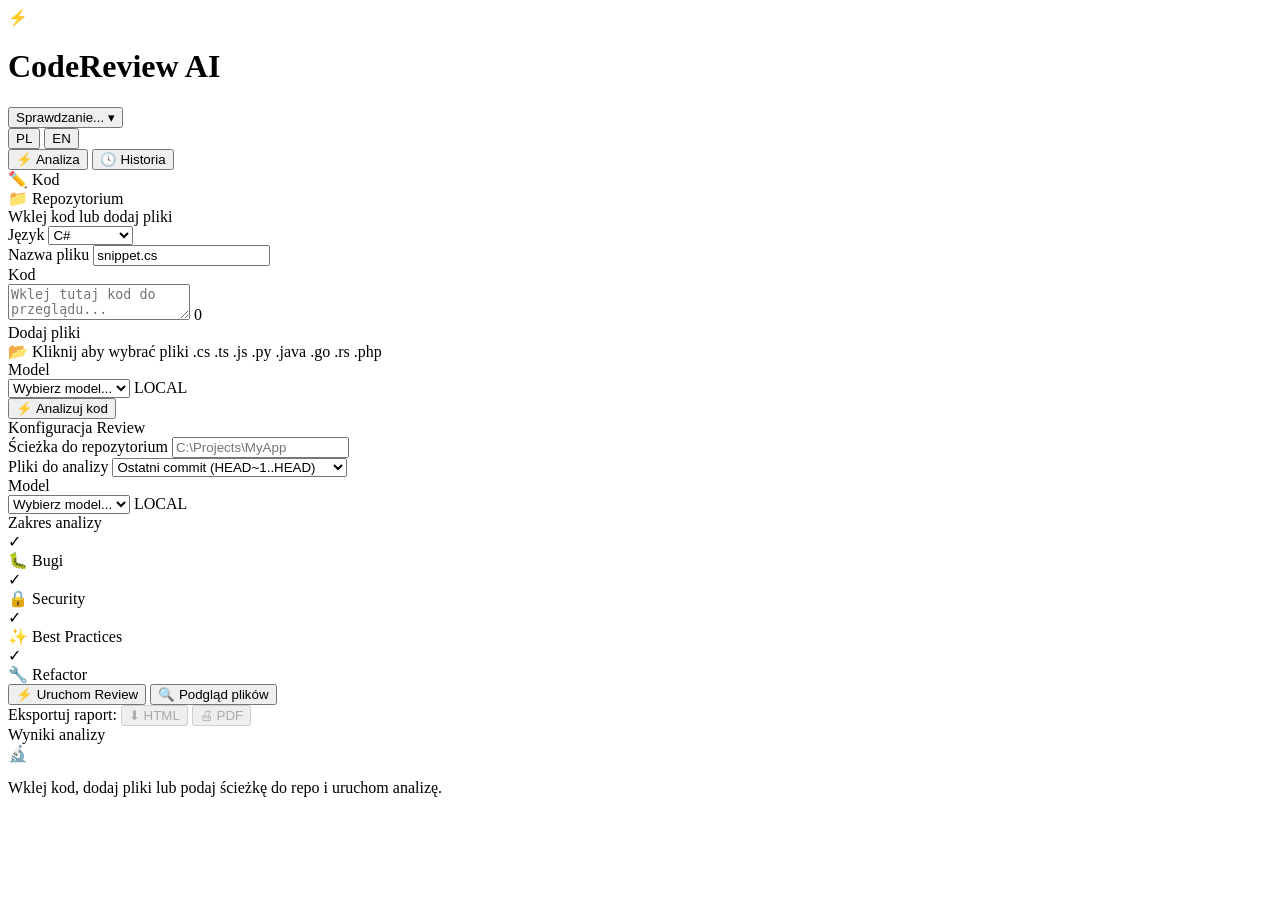
==== src/Reviq.API/wwwroot/index.html @ 8350f37a "Restructure solution into src/tests, switch config access to Options pattern - Move all source proje" ====
﻿<!DOCTYPE html>
<html lang="pl">
<head>
    <meta charset="UTF-8" />
    <meta name="viewport" content="width=device-width, initial-scale=1.0" />
    <title>Reviq — AI Code Review</title>
    <link rel="preconnect" href="https://fonts.googleapis.com">
    <link href="https://fonts.googleapis.com/css2?family=JetBrains+Mono:wght@300;400;600;700&family=Syne:wght@400;600;800&display=swap" rel="stylesheet">
    <link rel="stylesheet" href="/css/app.css" />
</head>
<body>
    <div class="app">
        <header>
            <div class="logo">
                <div class="logo-icon">⚡</div>
                <h1>Code<span>Review</span> AI</h1>
            </div>
            <div class="header-right">
                <div class="ollama-status">
                    <div class="status-dot" id="ollamaDot"></div>
                    <div class="provider-dropdown">
                        <button class="provider-btn" id="providerBtn" onclick="toggleProviderMenu()">
                            <span id="providerBtnText">Sprawdzanie...</span>
                            <span class="provider-arrow">▾</span>
                        </button>
                        <div class="provider-menu" id="providerMenu" style="display:none"></div>
                    </div>
                    <div class="lang-switcher">
                        <button class="lang-btn active" data-lang="pl" onclick="setLang('pl')">PL</button>
                        <button class="lang-btn" data-lang="en" onclick="setLang('en')">EN</button>
                    </div>
                </div>
            </div>
        </header>

        <!-- Nav tabs -->
        <nav class="nav-tabs">
            <button class="nav-tab active" onclick="showPage('analyze')" id="navAnalyze" data-i18n="nav.analyze">⚡ Analiza</button>
            <button class="nav-tab" onclick="showPage('history')" id="navHistory" data-i18n="nav.history">🕓 Historia</button>
        </nav>

        <!-- PAGE: Analiza -->
        <div id="pageAnalyze">
            <div class="main">
                <!-- Left: Form -->
                <div>
                    <div class="tabs">
                        <div class="tab active" id="tabSnippet" onclick="switchTab('snippet')" data-i18n="tab.code">✏️ Kod</div>
                        <div class="tab" id="tabRepo" onclick="switchTab('repo')" data-i18n="tab.repo">📁 Repozytorium</div>
                    </div>

                    <!-- SNIPPET TAB -->
                    <div class="tab-content active" id="contentSnippet">
                        <div class="panel">
                            <div class="panel-header"><div class="dot"></div><span data-i18n="panel.pasteCode">Wklej kod lub dodaj pliki</span></div>
                            <div class="form">
                                <div class="lang-row">
                                    <div>
                                        <label data-i18n="label.language">Język</label>
                                        <select id="snippetLang">
                                            <option value="C#">C#</option>
                                            <option value="TypeScript">TypeScript</option>
                                            <option value="JavaScript">JavaScript</option>
                                            <option value="Python">Python</option>
                                            <option value="Java">Java</option>
                                            <option value="Go">Go</option>
                                            <option value="Rust">Rust</option>
                                            <option value="PHP">PHP</option>
                                        </select>
                                    </div>
                                    <div>
                                        <label data-i18n="label.filename">Nazwa pliku</label>
                                        <input type="text" id="snippetFileName" placeholder="MyService.cs" value="snippet.cs" />
                                    </div>
                                </div>
                                <div>
                                    <label data-i18n="label.code">Kod</label>
                                    <div class="code-editor-wrap">
                                        <textarea class="code-input" id="snippetCode"
                                                  placeholder="Wklej tutaj kod do przeglądu..." data-i18n="code.placeholder" data-i18n-attr="placeholder"
                                                  oninput="updateLineCount()"></textarea>
                                        <span class="line-count" id="lineCount">0</span>
                                    </div>
                                </div>
                                <div>
                                    <label data-i18n="label.addFiles">Dodaj pliki</label>
                                    <div class="upload-zone" onclick="document.getElementById('fileInput').click()">
                                        <input type="file" id="fileInput" multiple accept=".cs,.ts,.js,.py,.java,.go,.rs,.php,.txt" style="display:none" />
                                        <span class="upload-icon">📂</span>
                                        <span class="upload-text" data-i18n="upload.click">Kliknij aby wybrać pliki</span>
                                        <span class="upload-hint">.cs .ts .js .py .java .go .rs .php</span>
                                    </div>
                                    <div class="file-list" id="fileList"></div>
                                </div>
                                <div>
                                    <label data-i18n="label.model">Model</label>
                                    <div class="model-select-wrap">
                                        <select id="snippetModel"><option value="" data-i18n="model.select">Wybierz model...</option></select>
                                        <span class="model-badge" id="snippetModelBadge">LOCAL</span>
                                    </div>
                                </div>
                                <div id="snippetErrorBox" class="error-box"></div>
                                <button class="btn" id="snippetBtn" onclick="startSnippetReview()" data-i18n="btn.analyze">⚡ Analizuj kod</button>
                            </div>
                        </div>
                    </div>

                    <!-- REPO TAB -->
                    <div class="tab-content" id="contentRepo">
                        <div class="panel">
                            <div class="panel-header"><div class="dot"></div><span data-i18n="panel.repoConfig">Konfiguracja Review</span></div>
                            <div class="form">
                                <div>
                                    <label data-i18n="label.repoPath">Ścieżka do repozytorium</label>
                                    <input type="text" id="repoPath" placeholder="C:\Projects\MyApp" list="pathHistory" autocomplete="off" />
                                    <datalist id="pathHistory"></datalist>
                                </div>
                                <div>
                                    <label data-i18n="label.filesToAnalyze">Pliki do analizy</label>
                                    <select id="diffScope">
                                        <option value="0" data-i18n="diffScope.lastCommit">Ostatni commit (HEAD~1..HEAD)</option>
                                        <option value="1" data-i18n="diffScope.sinceLastPush">Od ostatniego pusha (origin..HEAD)</option>
                                        <option value="2" data-i18n="diffScope.uncommitted">Niezacommitowane zmiany</option>
                                        <option value="3" data-i18n="diffScope.allFiles">Wszystkie pliki w repo</option>
                                    </select>
                                </div>
                                <div>
                                    <label>Model</label>
                                    <div class="model-select-wrap">
                                        <select id="modelSelect"><option value="" data-i18n="model.select">Wybierz model...</option></select>
                                        <span class="model-badge" id="repoModelBadge">LOCAL</span>
                                    </div>
                                </div>
                                <div>
                                    <label data-i18n="label.analysisScope">Zakres analizy</label>
                                    <div class="checkbox-group" id="scopeChecks">
                                        <div class="checkbox-item active" data-scope="bugs"><div class="check-icon">✓</div><span data-i18n="scope.bugs">🐛 Bugi</span></div>
                                        <div class="checkbox-item active" data-scope="security"><div class="check-icon">✓</div><span data-i18n="scope.security">🔒 Security</span></div>
                                        <div class="checkbox-item active" data-scope="bestpractice"><div class="check-icon">✓</div><span data-i18n="scope.bestPractice">✨ Best Practices</span></div>
                                        <div class="checkbox-item active" data-scope="refactor"><div class="check-icon">✓</div><span data-i18n="scope.refactor">🔧 Refactor</span></div>
                                    </div>
                                </div>
                                <div id="errorBox" class="error-box"></div>
                                <button class="btn" id="reviewBtn" onclick="startReview()" data-i18n="btn.runReview">⚡ Uruchom Review</button>
                                <button class="btn-secondary" onclick="checkRepo()" data-i18n="btn.previewFiles">🔍 Podgląd plików</button>
                            </div>
                        </div>
                        <div id="repoPreview" class="repo-preview" style="display:none">
                            <div class="panel">
                                <div class="panel-header"><div class="dot"></div><span data-i18n="panel.repoInfo">Info o repozytorium</span></div>
                                <div class="repo-info-content" id="repoInfoContent"></div>
                            </div>
                        </div>
                    </div>

                </div>

                <!-- Right: Results -->
                <div>
                    <div class="export-bar" id="exportBar">
                        <span class="export-label" data-i18n="export.label">Eksportuj raport:</span>
                        <button class="export-btn" id="exportHtmlBtn" onclick="exportHTML()" disabled data-i18n="export.html">⬇ HTML</button>
                        <button class="export-btn" id="exportPdfBtn" onclick="exportPDF()" disabled data-i18n="export.pdf">🖨 PDF</button>
                    </div>
                    <div id="resultsArea">
                        <div class="panel">
                            <div class="panel-header"><div class="dot"></div><span data-i18n="panel.results">Wyniki analizy</span></div>
                            <div class="empty-state">
                                <div class="empty-icon">🔬</div>
                                <p><span data-i18n="results.empty">Wklej kod, dodaj pliki lub podaj ścieżkę do repo i uruchom analizę.</span></p>
                            </div>
                        </div>
                    </div>
                </div>
            </div>
        </div>

        <!-- PAGE: Historia -->
        <div id="pageHistory" style="display:none">
            <div class="history-page">
                <div class="history-header">
                    <div class="history-title" data-i18n="history.title">Historia reviewów</div>
                    <button class="btn-secondary btn-auto" onclick="loadHistory()" data-i18n="btn.refresh">↺ Odśwież</button>
                </div>
                <div id="historyList"><div class="empty-state"><div class="empty-icon">🕓</div><p><span data-i18n="history.noHistory">Brak historii. Uruchom pierwszą analizę.</span></p></div></div>
            </div>
        </div>
    </div>

    <!-- Moduły ES — kolejność ładowania wynika z grafu importów, nie z kolejności tagów -->
    <script type="module" src="/js/app.js"></script>

    <!-- Modal: podgląd pliku -->
    <div id="previewModal" style="display:none" class="modal-overlay" onclick="if(event.target===this)closePreviewModal()">
        <div class="modal">
            <div class="modal-header">
                <div class="modal-title-wrap">
                    <span class="modal-title" id="previewModalTitle"></span>
                    <span class="modal-meta" id="previewModalMeta"></span>
                </div>
                <button class="modal-close" onclick="closePreviewModal()">✕</button>
            </div>
            <pre class="modal-code" id="previewModalCode"></pre>
        </div>
    </div>
    <!-- Modal: Local AI — zarządzanie modelami -->
    <div id="localAIModal" style="display:none" class="modal-overlay" onclick="if(event.target===this)closeLocalAIModal()">
        <div class="modal local-ai-modal">
            <div class="modal-header">
                <div class="modal-title-wrap">
                    <span class="modal-title" data-i18n="localai.title">Local AI — modele wbudowane</span>
                </div>
                <button class="modal-close" onclick="closeLocalAIModal()">✕</button>
            </div>
            <div class="local-ai-body">

                <!-- Zainstalowane -->
                <div>
                    <div class="local-ai-section-title" data-i18n="localai.installed">ZAINSTALOWANE MODELE</div>
                    <div id="localAIInstalled">
                        <div class="local-ai-hint" data-i18n="localai.noModels">Brak zainstalowanych modeli.</div>
                    </div>
                </div>

                <!-- Szukaj na HuggingFace -->
                <div>
                    <div class="local-ai-section-title" data-i18n="localai.hfSearch">🤗 SZUKAJ NA HUGGINGFACE</div>
                    <div class="local-ai-search-row">
                        <input id="hfSearchInput" type="text" class="input input-flex"
                               data-i18n="localai.hfSearchPlaceholder" data-i18n-attr="placeholder" placeholder="np. qwen coder, deepseek coder, phi..."
                               onkeydown="if(event.key==='Enter')searchHuggingFace()" />
                        <button class="btn-sm btn-accent" onclick="searchHuggingFace()" data-i18n="localai.hfSearchBtn">🔍 Szukaj</button>
                    </div>
                    <div id="hfSearchResults" class="hf-search-results"></div>
                    <!-- Panel plików wybranego repo -->
                    <div id="hfRepoFiles" class="hf-repo-files" style="display:none">
                        <div class="hf-repo-files-header">
                            <span id="hfRepoName" class="hf-repo-name"></span>
                            <button class="btn-sm" onclick="closeHfRepoFiles()" data-i18n="localai.closeFiles">✕ Zamknij</button>
                        </div>
                        <div id="hfFilesList" class="hf-files-list"></div>
                    </div>
                </div>

                <!-- Polecane do pobrania -->
                <div>
                    <div class="local-ai-section-title" data-i18n="localai.recommended">POLECANE MODELE</div>
                    <div id="localAIRecommended" class="local-ai-recommended">
                        <div class="local-ai-hint" data-i18n="localai.loading">Ładowanie...</div>
                    </div>
                </div>

                <!-- Własna ścieżka -->
                <div>
                    <div class="local-ai-section-title" data-i18n="localai.customModel">WŁASNY MODEL (.gguf)</div>
                    <div id="localAIModelsDir" class="local-ai-models-dir">📁 Folder modeli: ładowanie...</div>
                    <div class="local-ai-custom-row">
                        <input id="localAICustomPath" type="text" class="input input-flex"
                               data-i18n="localai.customPlaceholder" data-i18n-attr="placeholder" placeholder="C:\models\moj-model.gguf lub nazwa-pliku.gguf" />
                        <button class="btn-sm btn-accent" onclick="setLocalAICustomModel()" data-i18n="localai.use">Użyj</button>
                    </div>
                </div>

            </div>
        </div>
    </div>

</body>
</html>
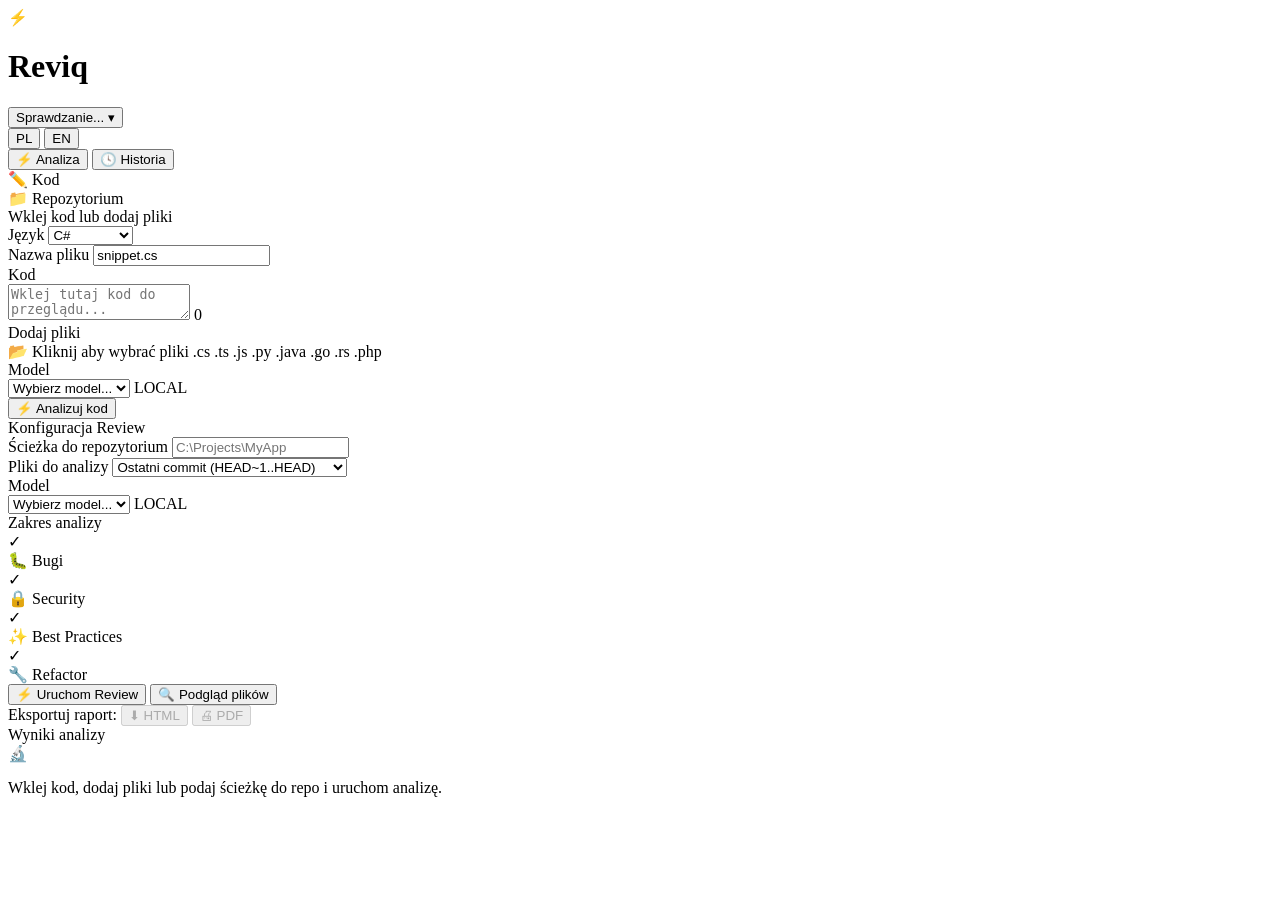
==== commit 71ea546f: "Fix header logo to say Reviq instead of leftover CodeReview AI text, add favicon" ====
--- a/src/Reviq.API/wwwroot/index.html
+++ b/src/Reviq.API/wwwroot/index.html
@@ -4,6 +4,7 @@
     <meta charset="UTF-8" />
     <meta name="viewport" content="width=device-width, initial-scale=1.0" />
     <title>Reviq — AI Code Review</title>
+    <link rel="icon" type="image/svg+xml" href="/favicon.svg" />
     <link rel="preconnect" href="https://fonts.googleapis.com">
     <link href="https://fonts.googleapis.com/css2?family=JetBrains+Mono:wght@300;400;600;700&family=Syne:wght@400;600;800&display=swap" rel="stylesheet">
     <link rel="stylesheet" href="/css/app.css" />
@@ -13,7 +14,7 @@
         <header>
             <div class="logo">
                 <div class="logo-icon">⚡</div>
-                <h1>Code<span>Review</span> AI</h1>
+                <h1>Rev<span>iq</span></h1>
             </div>
             <div class="header-right">
                 <div class="ollama-status">
